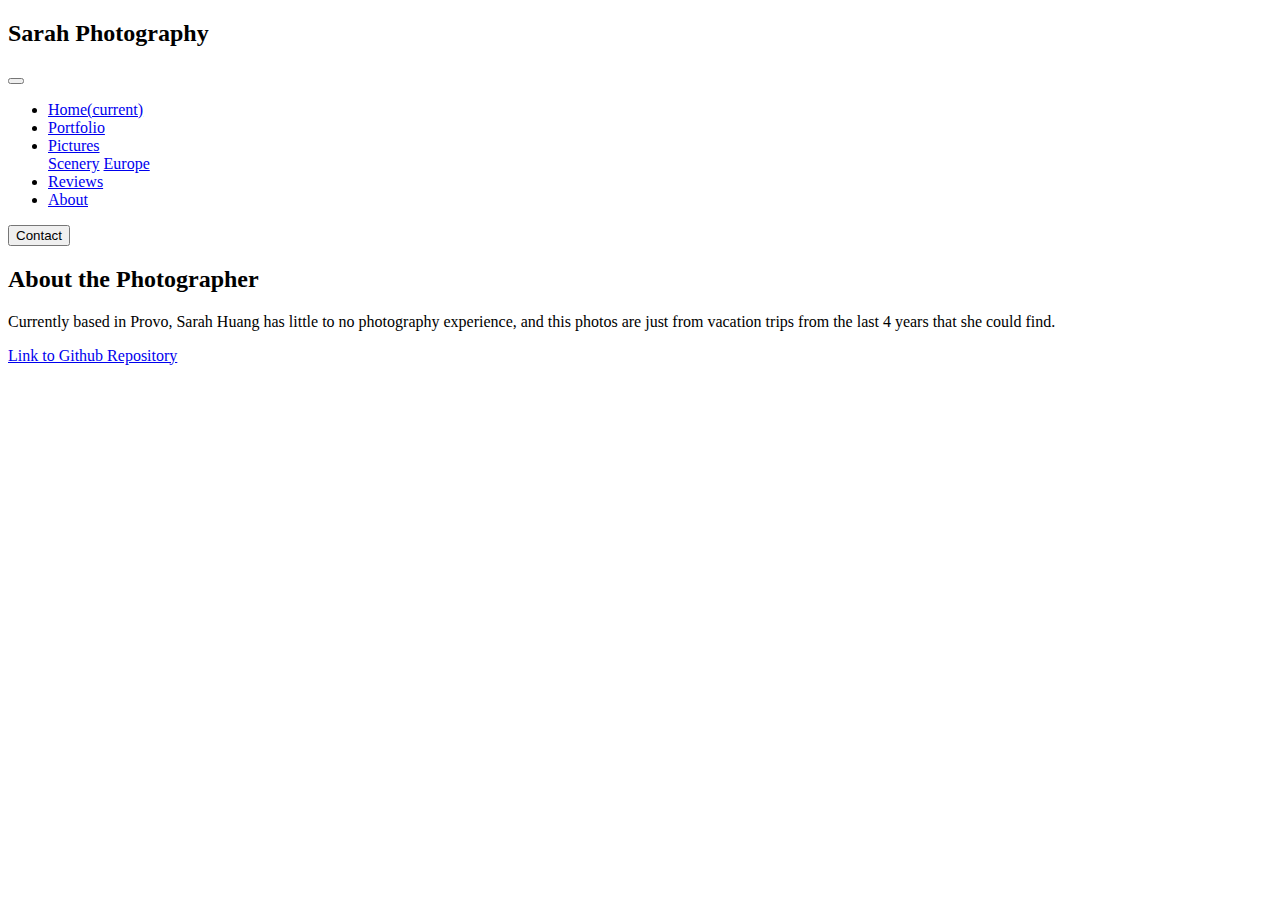
==== about.html @ e3c9b38d "Second commit" ====
<!DOCTYPE html>
<html lang='en'>
  <head>
    <meta charset='UTF-8'/>
    <title>Sarah Photography</title>
    <link rel="stylesheet" href="https://stackpath.bootstrapcdn.com/bootstrap/4.1.3/css/bootstrap.min.css" integrity="sha384-MCw98/SFnGE8fJT3GXwEOngsV7Zt27NXFoaoApmYm81iuXoPkFOJwJ8ERdknLPMO" crossorigin="anonymous">
    <link rel='stylesheet' href='styles.css'/>
  </head>

<header>
  <nav class="navbar navbar-expand-lg navbar-light bg-light">
    <h2 class="navbar-brand">Sarah Photography</h2>
    <button class="navbar-toggler" type="button" data-toggle="collapse" data-target="#navbarSupportedContent" aria-controls="navbarSupportedContent" aria-expanded="false" aria-label="Toggle navigation">
      <span class="navbar-toggler-icon"></span>
    </button>

    <div class="collapse navbar-collapse" id="navbarSupportedContent">
      <ul class="navbar-nav mr-auto">
        <li class="nav-item active">
          <a class="nav-link" href="index.html">Home<span class="sr-only">(current)</span></a>
        </li>
        <li class="nav-item">
          <a class="nav-link" href="portfolio.html">Portfolio</a>
        </li>
        <li class="nav-item dropdown">
          <a class="nav-link dropdown-toggle" href="#" id="navbarDropdown" role="button" data-toggle="dropdown" aria-haspopup="true" aria-expanded="false">
            Pictures
          </a>
          <div class="dropdown-menu" aria-labelledby="navbarDropdown">
            <a class="dropdown-item" href="scenery.html">Scenery</a>
            <a class="dropdown-item" href="europe.html">Europe</a>
          </div>
        </li>
        <li class="nav-item">
          <a class="nav-link" href="reviews.html">Reviews</a>
        </li>
        <li class="nav-item">
          <a class="nav-link" href="about.html">About</a>
        </li>
      </ul>
      <button class="contact-btn" onclick="location.href = 'contact.html';">Contact</button>
    </div>
  </header>

<body>
<div class="about-info">
  <h2 class="about-h2">About the Photographer</h2>
  <p class="about-info">Currently based in Provo, Sarah Huang has little to no photography experience, and this photos are just from vacation trips from the last 4 years that she could find.</p>
</div>

<script src="https://code.jquery.com/jquery-3.3.1.slim.min.js" integrity="sha384-q8i/X+965DzO0rT7abK41JStQIAqVgRVzpbzo5smXKp4YfRvH+8abtTE1Pi6jizo" crossorigin="anonymous"></script>
  <script src="https://cdnjs.cloudflare.com/ajax/libs/popper.js/1.14.3/umd/popper.min.js" integrity="sha384-ZMP7rVo3mIykV+2+9J3UJ46jBk0WLaUAdn689aCwoqbBJiSnjAK/l8WvCWPIPm49" crossorigin="anonymous"></script>
  <script src="https://stackpath.bootstrapcdn.com/bootstrap/4.1.3/js/bootstrap.min.js" integrity="sha384-ChfqqxuZUCnJSK3+MXmPNIyE6ZbWh2IMqE241rYiqJxyMiZ6OW/JmZQ5stwEULTy" crossorigin="anonymous"></script>
</body>

<footer>
  <a href="https://github.com/BYU-CS-260-Winter-2020/lab-1-photography-website-s-wei-h">Link to Github Repository</a>
</footer>

</html>
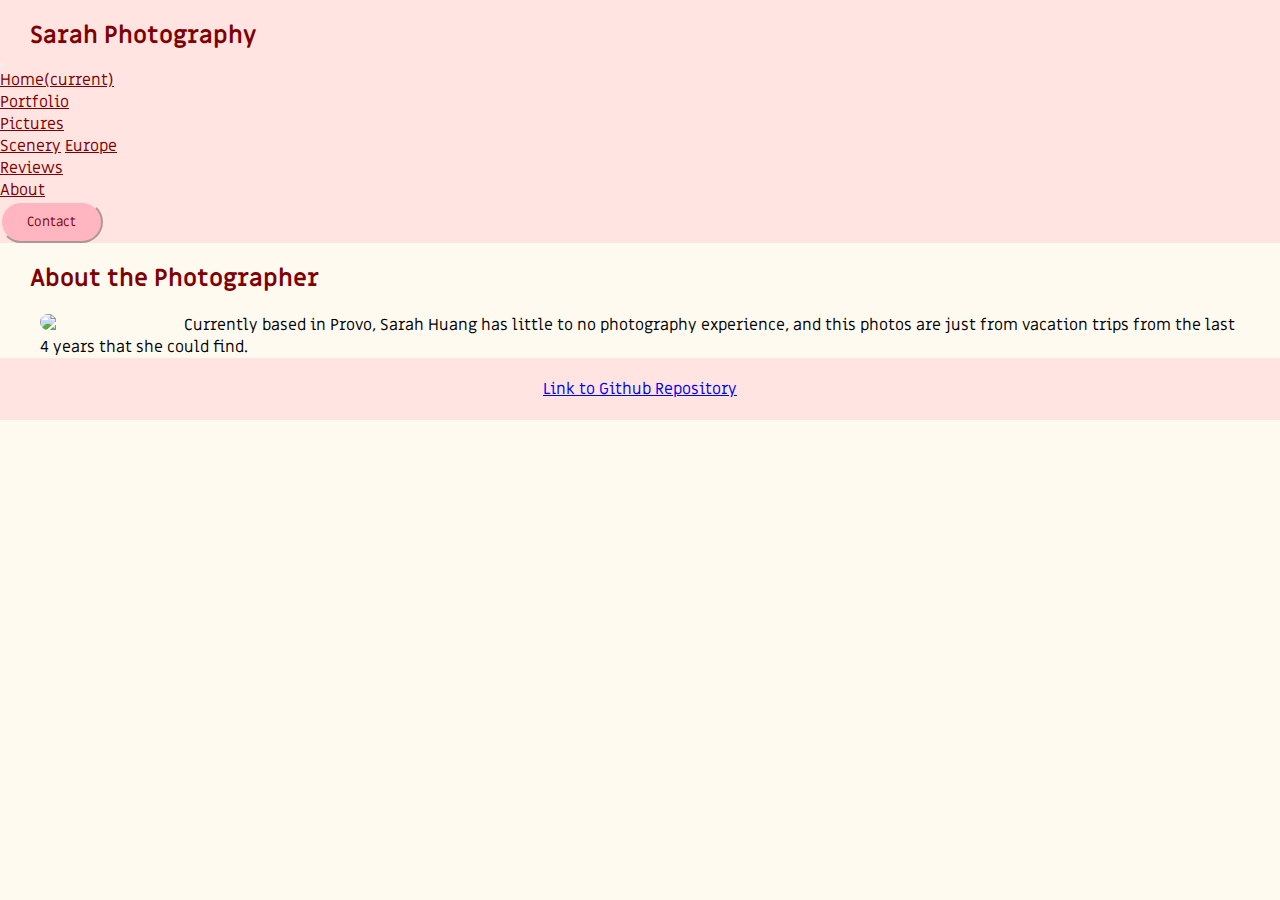
==== commit 02728ad4: "added a photo" ====
--- a/about.html
+++ b/about.html
@@ -45,7 +45,7 @@
 <body>
 <div class="about-info">
   <h2 class="about-h2">About the Photographer</h2>
-  <p class="about-info">Currently based in Provo, Sarah Huang has little to no photography experience, and this photos are just from vacation trips from the last 4 years that she could find.</p>
+  <p class="about-info"><img class="about-pic" src="about-img.jpg" style="width:12%;border-radius:15px;" align="left">Currently based in Provo, Sarah Huang has little to no photography experience, and this photos are just from vacation trips from the last 4 years that she could find.</p>
 </div>
 
 <script src="https://code.jquery.com/jquery-3.3.1.slim.min.js" integrity="sha384-q8i/X+965DzO0rT7abK41JStQIAqVgRVzpbzo5smXKp4YfRvH+8abtTE1Pi6jizo" crossorigin="anonymous"></script>
--- a/styles.css
+++ b/styles.css
@@ -0,0 +1,153 @@
+@import url('https://fonts.googleapis.com/css?family=Miriam+Libre&display=swap');
+
+* {
+  margin: 0;
+  padding: 0;
+  box-sizing: border-box;
+}
+
+li, a, .contact-btn, h2, h3, p, .review-item {
+  font-family: 'Miriam Libre', sans-serif;
+}
+
+h2 {
+  color: maroon;
+  padding-left: 30px;
+  padding-top:20px;
+}
+
+p {
+  padding-top: 20px;
+  padding-left: 40px;
+  padding-right: 40px;
+}
+
+body {
+  background-color: FloralWhite;
+}
+
+.contact-btn {
+  color: Maroon;
+  padding: 10px 25px;
+  background-color: LightPink;
+  border-radius: 50px;
+  border-color: MistyRose;
+  cursor: pointer;
+  transition: all 0.3s ease 0s;
+}
+
+.contact-btn:hover {
+  background-color: LightCoral;
+  color: White;
+}
+
+.navbar-brand {
+  color: Maroon !important;
+}
+
+.bg-light {
+  background-color: MistyRose !important;
+}
+
+.nav-link {
+  color: Maroon !important;
+}
+
+.nav-link:hover{
+  color: LightCoral !important;
+}
+
+.dropdown-item {
+  color: Maroon !important;
+}
+
+.dropdown-item:hover {
+  background-color: MistyRose !important;
+}
+
+.contact {
+  padding: 10px 25px;
+  background-color: LightPink;
+  border: Black;
+  border-radius: 50px;
+  cursor: pointer;
+  transition: all 0.3s ease 0s;
+}
+
+.contact:hover {
+  background-color: LightCoral;
+  color: White;
+}
+
+.masonry-wrapper {
+  padding: 1.5em;
+  max-width: 960px;
+  margin-right: auto;
+  margin-left: auto;
+}
+.masonry {
+  columns: 1;
+  column-gap: 10px;
+}
+.masonry-item {
+  display: inline-block;
+  vertical-align: top;
+  margin-bottom: 10px;
+}
+
+.masonry-item, .masonry-content {
+  border-radius: 4px;
+  overflow: hidden;
+}
+
+@media only screen and (max-width: 767px) {
+  .masonry {
+    columns: 1;
+  }
+}
+
+@media only screen and (max-width: 1023px) and (min-width: 768px) {  .masonry {
+    columns: 2;
+  }
+}
+@media only screen and (min-width: 1024px) {
+  .masonry {
+    columns: 3;
+  }
+}
+
+img {
+  width: 300px;
+}
+
+h3 {
+  font-size: 20px;
+}
+
+.all-reviews {
+  padding-top: 30px;
+}
+
+.review-h2 {
+  padding-bottom: 20px;
+}
+
+.review-date {
+  font-size: 15px;
+  display: flex;
+  justify-content: flex-end;
+}
+
+.review-item {
+  color: Maroon;
+  background-color: FloralWhite;
+  padding: 5px 40px;
+}
+
+footer {
+  display: flex;
+  justify-content: center;
+  background-color: MistyRose;
+  padding-top: 20px;
+  padding-bottom: 20px;
+}
